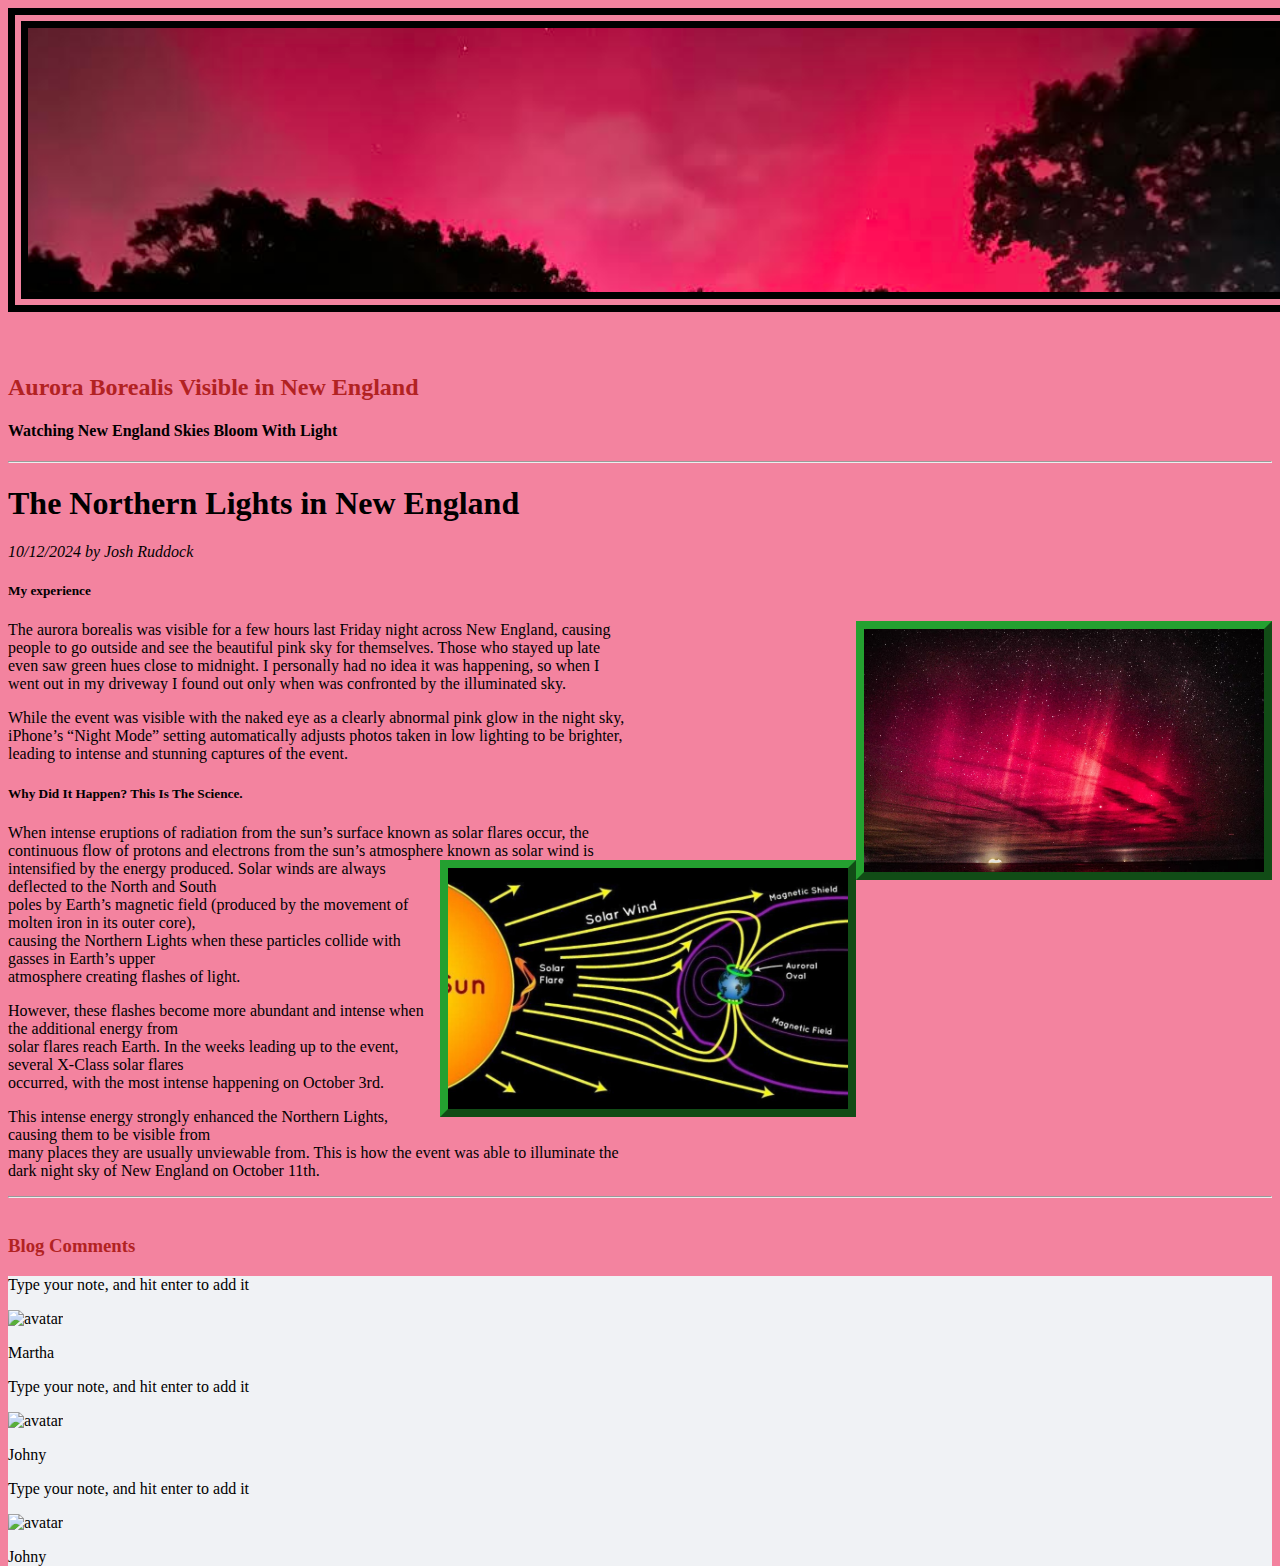
==== index.html @ 84c53ff6 "done" ====
<!doctype html>
<html lang="en">
  <head>
    <title>Blog Template · Bootstrap v5.0</title>
    <link rel="canonical" href="https://getbootstrap.com/docs/5.0/examples/blog/">
    <link href="bootstrap.css" rel="stylesheet">
    <link href="style.css" rel="stylesheet">
    <!-- Custom styles for this template -->
    <link href="https://fonts.googleapis.com/css?family=Playfair&#43;Display:700,900&amp;display=swap" rel="stylesheet">
    <!-- Custom styles for this template -->
    <link href="blog.css" rel="stylesheet">
  </head>
  <body>
    
<div class="container">
  <!--Start-->
  <a href= "borealis.png">
  <img id="TitleImg" width=1300 src="borealis.png"></a>
  
  <br>
  <!--Title-->
<h2
  id="blogtitle">Aurora Borealis Visible in New England</h2>
  <h4 id="blogslogan">Watching New England Skies Bloom With Light</h4> 
  <hr>
<h1>The Northern Lights in New England</h1>
  <p><em>10/12/2024 by Josh Ruddock</em></p>

  <!--Contents-->
  <h5>My experience</h5>
  <img class="aligned" src="lights.jpg" width=400px>

  <p>The aurora borealis was visible for a few hours last Friday night across New England, causing<br>
    people to go outside and see the beautiful pink sky for themselves. Those who stayed up late<br>
    even saw green hues close to midnight. I personally had no idea it was happening, so when I<br>
    went out in my driveway I found out only when was confronted by the illuminated sky.
  </p>

  <p>While the event was visible with the naked eye as a clearly abnormal pink glow in the night sky,<br>
    iPhone’s “Night Mode” setting automatically adjusts photos taken in low lighting to be brighter,<br>
    leading to intense and stunning captures of the event.
  </p>

  <h5>Why Did It Happen? This Is The Science.</h5>

  
    <p>
      When intense eruptions of radiation from the sun’s surface known as solar flares occur, the<br>
      continuous flow of protons and electrons from the sun’s atmosphere known as solar wind is<br>
      <img class="aligned" src="solarwind.png" width=400px>
      intensified by the energy produced. Solar winds are always deflected to the North and South<br>
      poles by Earth’s magnetic field (produced by the movement of molten iron in its outer core),<br>
      causing the Northern Lights when these particles collide with gasses in Earth’s upper<br>
      atmosphere creating flashes of light. 
    </p>
    
    
 

    
    <p>
      However, these flashes become more abundant and intense when the additional energy from<br>
      solar flares reach Earth. In the weeks leading up to the event, several X-Class solar flares<br>
      occurred, with the most intense happening on October 3rd.
    </p>
   
  

  <p>
    This intense energy strongly enhanced the Northern Lights, causing them to be visible from<br>
    many places they are usually unviewable from. This is how the event was able to illuminate the<br>
    dark night sky of New England on October 11th.
  </p>

  
  <hr>
  <!--end-->
</div>

<section class="pb-4">
  <div class="bg-white border rounded-5">
    
    <section class="p-4 w-100" style="border-radius: .5rem .5rem 0 0;">
      <h3 id="blogcomments">Blog Comments</h3>
      
      <div class="row d-flex justify-content-center">
        <div class="col-md-8 col-lg-6">
          <div class="card shadow-0 border" style="background-color: #f0f2f5;">
            <div class="card-body p-4">
              
              <div class="card mb-4">
                <div class="card-body">
                  <p>Type your note, and hit enter to add it</p>

                  <div class="d-flex justify-content-between">
                    <div class="d-flex flex-row align-items-center">
                      <img src="https://mdbcdn.b-cdn.net/img/Photos/Avatars/img%20(4).webp" alt="avatar" width="25" height="25">
                      
                      <p class="small mb-0 ms-2">Martha</p>
                      
                    </div>
                  </div>
                </div>
              </div>

              <div class="card mb-4">
                <div class="card-body">
                  
                  <p>Type your note, and hit enter to add it</p>

                  <div class="d-flex justify-content-between">
                    <div class="d-flex flex-row align-items-center">
                      <img src="https://mdbcdn.b-cdn.net/img/Photos/Avatars/img%20(32).webp" alt="avatar" width="25" height="25">
                      
                      <p class="small mb-0 ms-2">Johny</p>
                      
                    </div>
                  </div>
                </div>
              </div>

              <div class="card mb-4">
                <div class="card-body">
                  
                  <p>Type your note, and hit enter to add it</p>

                  <div class="d-flex justify-content-between">
                    <div class="d-flex flex-row align-items-center">
                      <img src="https://mdbcdn.b-cdn.net/img/Photos/Avatars/img%20(32).webp" alt="avatar" width="25" height="25">
                      
                      <p class="small mb-0 ms-2">Johny</p>
                      
                    </div>
                  </div>
                </div>
              </div>

          
            </div>
          </div>
        </div>
      </div>
    </section>
  

  </body>
</html>
---- style.css ----
html {
  height: 100%;
  width: 100%;
}

body{
  background-color:#f3839f;
  
}

p{
  font-weight:400;
}

.bd-placeholder-img {
  font-size: 1.125rem;
  text-anchor: middle;
  -webkit-user-select: none;
  -moz-user-select: none;
  user-select: none;
}

@media (min-width: 768px) {
  .bd-placeholder-img-lg {
    font-size: 3.5rem;
  }
}

#blogtitle, #blogcomments {
  padding-top:1em;
  color:firebrick;
}

#TitleImg{
  display: block;
  margin-left: auto;
  margin-right: auto;
  border:20px double black
}



.aligned{
  float:right;
  max-width:100%;
  max-height: 100%;
  border:8px outset #24A030;
 
  
}
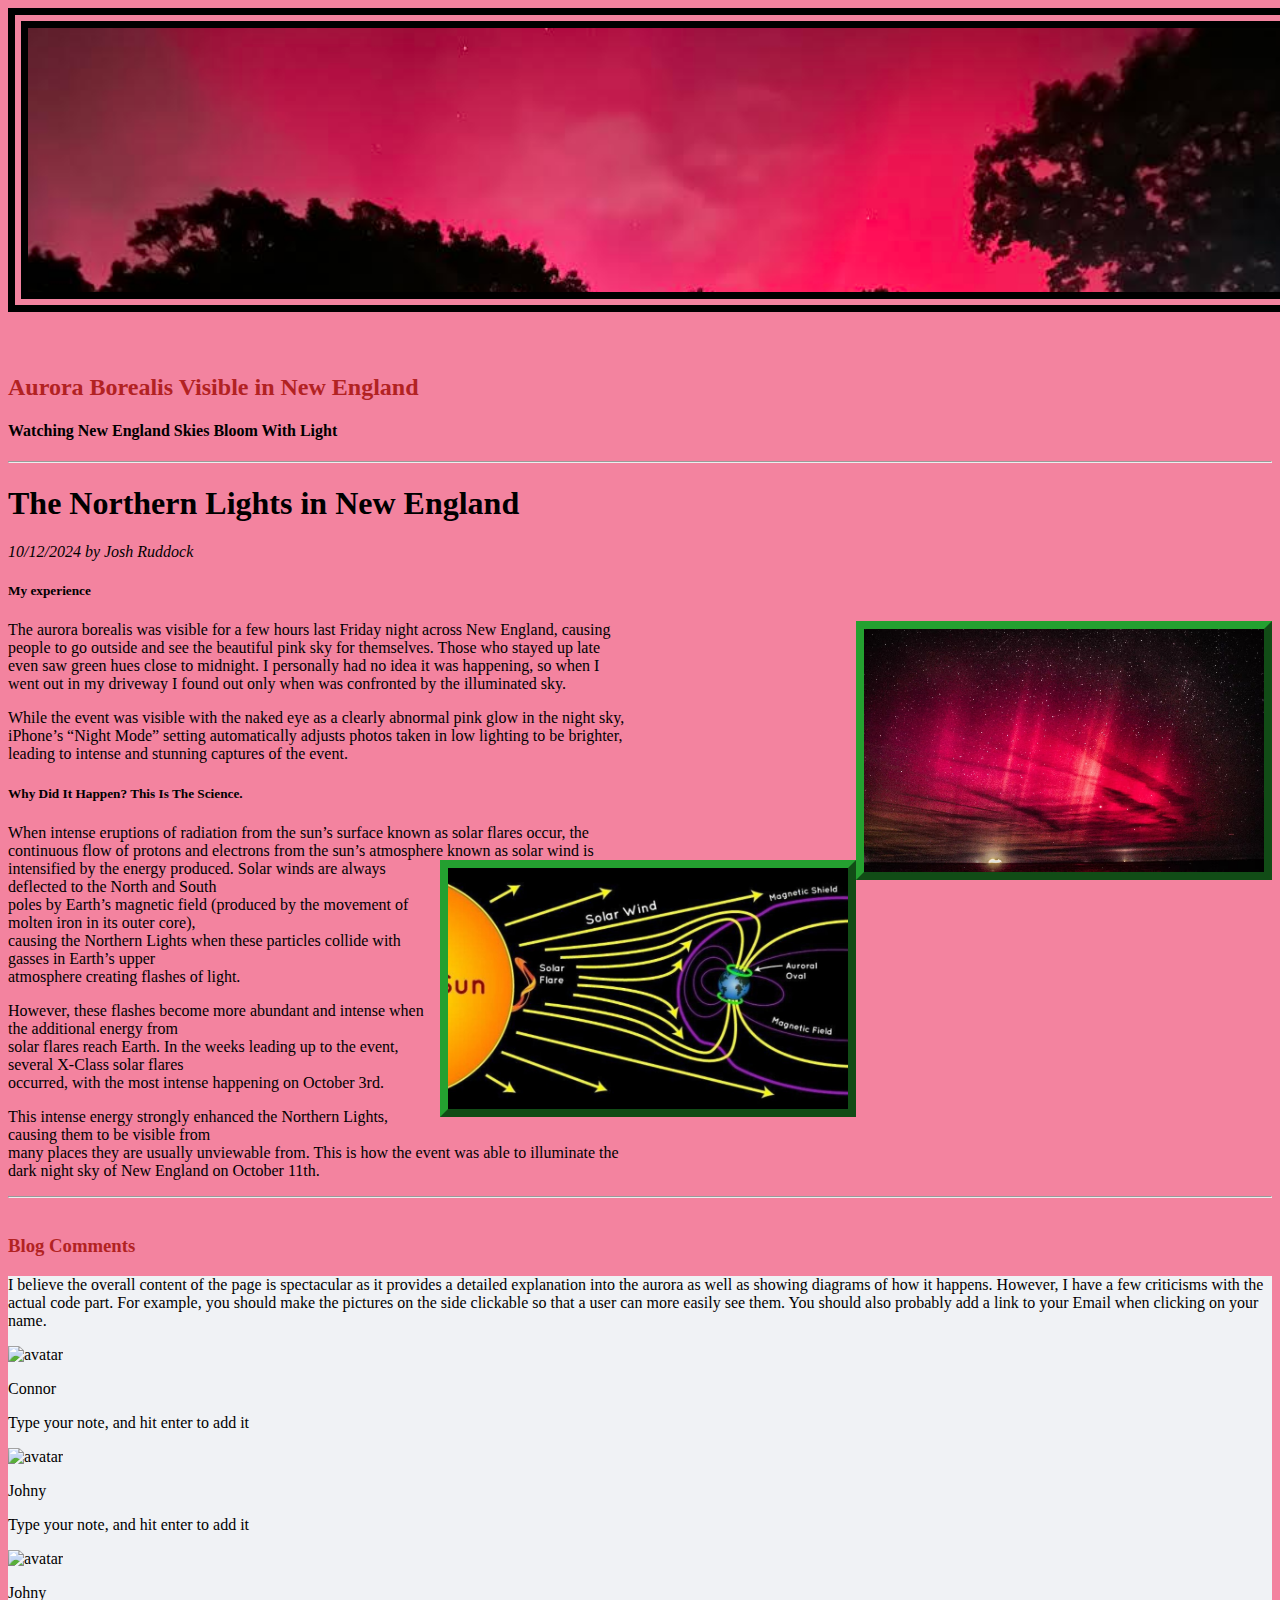
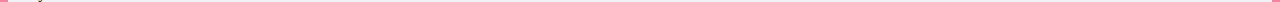
==== commit d6f27bd9: "Update index.html" ====
--- a/index.html
+++ b/index.html
@@ -90,13 +90,13 @@
               
               <div class="card mb-4">
                 <div class="card-body">
-                  <p>Type your note, and hit enter to add it</p>
+                  <p>I believe the overall content of the page is spectacular as it provides a detailed explanation into the aurora as well as showing diagrams of how it happens. However, I have a few criticisms with the actual code part. For example, you should make the pictures on the side clickable so that a user can more easily see them. You should also probably add a link to your Email when clicking on your name.</p>
 
                   <div class="d-flex justify-content-between">
                     <div class="d-flex flex-row align-items-center">
                       <img src="https://mdbcdn.b-cdn.net/img/Photos/Avatars/img%20(4).webp" alt="avatar" width="25" height="25">
                       
-                      <p class="small mb-0 ms-2">Martha</p>
+                      <p class="small mb-0 ms-2">Connor</p>
                       
                     </div>
                   </div>
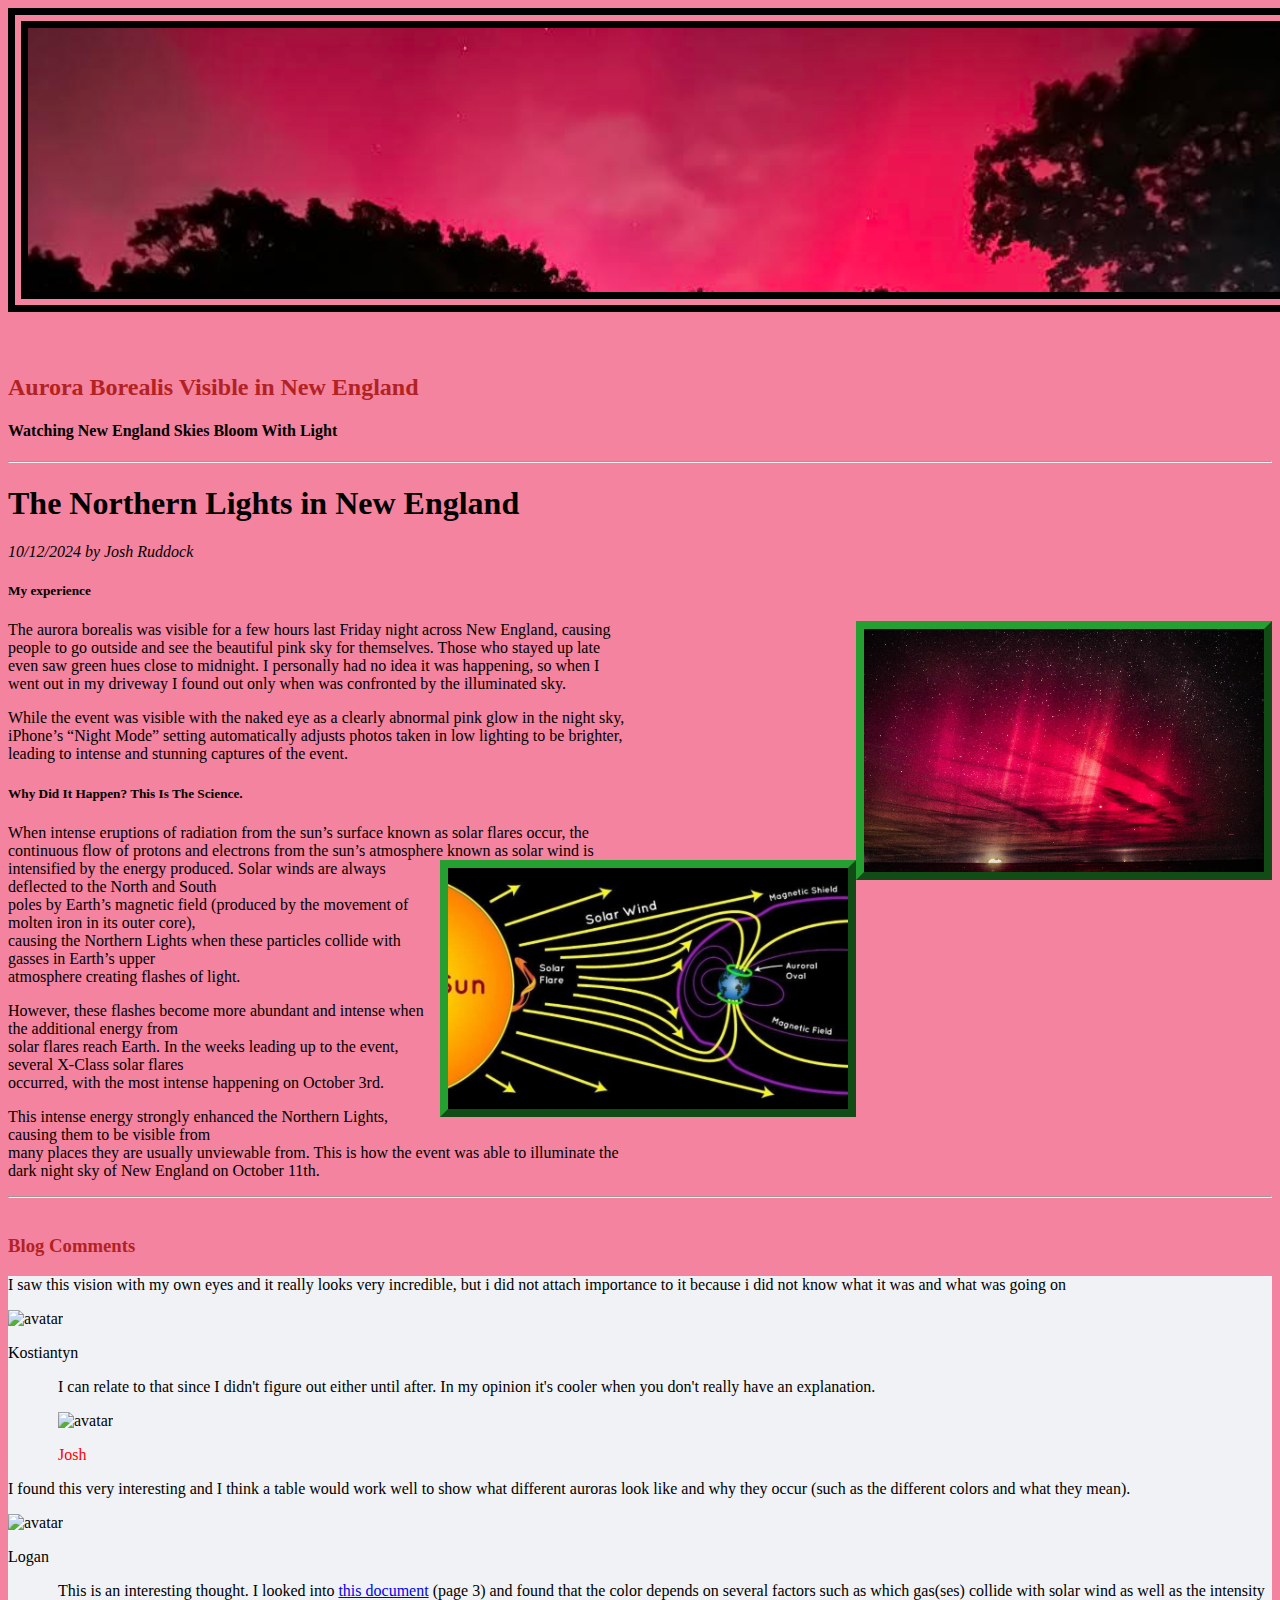
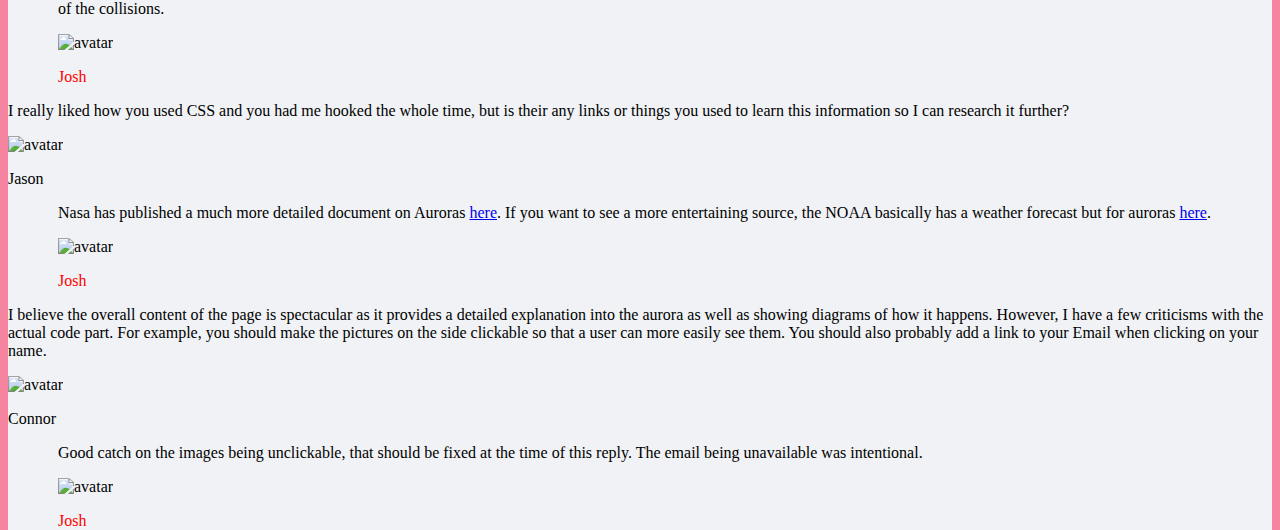
==== commit b489b80b: "Add files via upload" ====
--- a/index.html
+++ b/index.html
@@ -28,7 +28,7 @@
 
   <!--Contents-->
   <h5>My experience</h5>
-  <img class="aligned" src="lights.jpg" width=400px>
+ <a href="lights.jpg" target="_blank"><img class="aligned" src="lights.jpg" width=400px></a>
 
   <p>The aurora borealis was visible for a few hours last Friday night across New England, causing<br>
     people to go outside and see the beautiful pink sky for themselves. Those who stayed up late<br>
@@ -47,7 +47,7 @@
     <p>
       When intense eruptions of radiation from the sun’s surface known as solar flares occur, the<br>
       continuous flow of protons and electrons from the sun’s atmosphere known as solar wind is<br>
-      <img class="aligned" src="solarwind.png" width=400px>
+      <a href="solarwind.png" target="_blank"><img class="aligned" src="solarwind.png" width=400px></a>
       intensified by the energy produced. Solar winds are always deflected to the North and South<br>
       poles by Earth’s magnetic field (produced by the movement of molten iron in its outer core),<br>
       causing the Northern Lights when these particles collide with gasses in Earth’s upper<br>
@@ -90,11 +90,141 @@
               
               <div class="card mb-4">
                 <div class="card-body">
-                  <p>I believe the overall content of the page is spectacular as it provides a detailed explanation into the aurora as well as showing diagrams of how it happens. However, I have a few criticisms with the actual code part. For example, you should make the pictures on the side clickable so that a user can more easily see them. You should also probably add a link to your Email when clicking on your name.</p>
-
-                  <div class="d-flex justify-content-between">
-                    <div class="d-flex flex-row align-items-center">
-                      <img src="https://mdbcdn.b-cdn.net/img/Photos/Avatars/img%20(4).webp" alt="avatar" width="25" height="25">
+                  <p>I saw this vision with my own eyes and it really looks very incredible,
+                     but i did not attach importance to it because i did not know what it was and what 
+                     was going on
+                  </p>
+
+                  <div class="d-flex justify-content-between">
+                    <div class="d-flex flex-row align-items-center">
+                      <img src="https://lh3.googleusercontent.com/a/ACg8ocJtxWzzOhEHVICT_Ke0XmaJei6-SADgW5zKL5yDRGhu2_5BDg=s32-c-mo" alt="avatar" width="25" height="25">
+                      
+                      <p class="small mb-0 ms-2">Kostiantyn</p>
+                      
+
+
+                      
+                    </div>
+                  </div>
+                </div>
+              </div>
+
+              <div class="card mb-4 reply">
+                <div class="card-body">
+
+                    <p>I can relate to that since I didn't figure out either until after. In my opinion it's cooler when you don't really have an explanation.</p>
+
+                    <div class="d-flex justify-content-between">
+                      <div class="d-flex flex-row align-items-center">
+                        <img src="https://lh3.googleusercontent.com/-OKfSP8E2NH4/AAAAAAAAAAI/AAAAAAAAAAA/ALKGfkmqyLkmS_bKO_PhnRjLGXs2jf9e6Q/photo.jpg?sz=46" alt="avatar" width="25" height="25">
+
+                        <p id="rainbow" style="color:red;" class="small mb-0 ms-2">Josh</p>
+
+                      </div>
+                    </div>
+                  </div>
+                </div>
+
+
+              
+
+              
+
+              <div class="card mb-4">
+                <div class="card-body">
+                  
+                  <p> 
+ 	
+                    I found this very interesting and I think a table 
+                    would work well to show what different auroras look 
+                    like and why they occur (such as the different colors and what they mean). </p>
+
+                  <div class="d-flex justify-content-between">
+                    <div class="d-flex flex-row align-items-center">
+                      <img src="https://lh3.googleusercontent.com/a/ACg8ocIxgIYymL12qJWEW9iUu_T5st88zvNLJ91T0lln6e4or6JvZg=s32-c-mo" alt="avatar" width="25" height="25">
+                      
+                      <p class="small mb-0 ms-2">Logan</p>
+                      
+                    </div>
+                  </div>
+                </div>
+              </div>
+
+              <div class="card mb-4 reply">
+                <div class="card-body">
+
+                    <p>This is an interesting thought. I looked into <a href="https://pwg.gsfc.nasa.gov/polar/EPO/auroral_poster/aurora_all.pdf" 
+                      target="blank_">this document</a> (page 3) and found that the color depends on several factors such as which gas(ses) collide with solar wind
+                       as well as the intensity of the collisions. 
+                    </p>
+
+                    <div class="d-flex justify-content-between">
+                      <div class="d-flex flex-row align-items-center">
+                        <img src="https://lh3.googleusercontent.com/-OKfSP8E2NH4/AAAAAAAAAAI/AAAAAAAAAAA/ALKGfkmqyLkmS_bKO_PhnRjLGXs2jf9e6Q/photo.jpg?sz=46" alt="avatar" width="25" height="25">
+
+                        <p id="rainbow" style="color:red;" class="small mb-0 ms-2">Josh</p>
+
+                      </div>
+                    </div>
+                  </div>
+                </div>
+
+
+              <div class="card mb-4">
+                <div class="card-body">
+                  
+                  <p> 
+                    I really liked how you used CSS and you had me 
+                    hooked the whole time, but is their any links or 
+                    things you used to learn this information so I can 
+                    research it further?
+                  </p>
+
+                  <div class="d-flex justify-content-between">
+                    <div class="d-flex flex-row align-items-center">
+                      <img src="https://lh3.googleusercontent.com/a/ACg8ocKX34wsUZlMTs1kvWiXPhOKRQuGavy48heicQTA4tgCLWsvIg=s32-c-mo" alt="avatar" width="25" height="25">
+                      
+                      <p class="small mb-0 ms-2">Jason</p>
+                      
+                    </div>
+                  </div>
+                </div>
+              </div>
+
+              <div class="card mb-4 reply">
+                <div class="card-body">
+
+                    <p>Nasa has published a much more detailed document on Auroras
+                       <a href="https://pwg.gsfc.nasa.gov/polar/EPO/auroral_poster/aurora_all.pdf" 
+                       target="blank_">here</a>. If you want to see a more entertaining source, 
+                       the NOAA basically has a weather forecast but for auroras 
+                       <a href="https://www.swpc.noaa.gov/products/aurora-30-minute-forecast" target="blank_">here</a>.</p>
+
+                    <div class="d-flex justify-content-between">
+                      <div class="d-flex flex-row align-items-center">
+                        <img src="https://lh3.googleusercontent.com/-OKfSP8E2NH4/AAAAAAAAAAI/AAAAAAAAAAA/ALKGfkmqyLkmS_bKO_PhnRjLGXs2jf9e6Q/photo.jpg?sz=46" alt="avatar" width="25" height="25">
+
+                        <p id="rainbow" style="color:red;" class="small mb-0 ms-2">Josh</p>
+
+                      </div>
+                    </div>
+                  </div>
+                </div>
+
+
+              <div class="card mb-4">
+                <div class="card-body">
+                  
+                  <p>I believe the overall content of the page is spectacular as it provides
+                     a detailed explanation into the aurora as well as showing diagrams of how it
+                      happens. However, I have a few criticisms with the actual code part.
+                       For example, you should make the pictures on the side clickable so that
+                        a user can more easily see them. You should also probably add a link to
+                         your Email when clicking on your name.</p>
+
+                  <div class="d-flex justify-content-between">
+                    <div class="d-flex flex-row align-items-center">
+                      <img src="https://lh3.googleusercontent.com/a/ACg8ocIm5mSnvU2Skltp9zKZ0djacHUKSpvp5HXdrIUomGTlZeEaIA=s32-c-mo" alt="avatar" width="25" height="25">
                       
                       <p class="small mb-0 ms-2">Connor</p>
                       
@@ -103,37 +233,21 @@
                 </div>
               </div>
 
-              <div class="card mb-4">
-                <div class="card-body">
-                  
-                  <p>Type your note, and hit enter to add it</p>
-
-                  <div class="d-flex justify-content-between">
-                    <div class="d-flex flex-row align-items-center">
-                      <img src="https://mdbcdn.b-cdn.net/img/Photos/Avatars/img%20(32).webp" alt="avatar" width="25" height="25">
-                      
-                      <p class="small mb-0 ms-2">Johny</p>
-                      
-                    </div>
-                  </div>
-                </div>
-              </div>
-
-              <div class="card mb-4">
-                <div class="card-body">
-                  
-                  <p>Type your note, and hit enter to add it</p>
-
-                  <div class="d-flex justify-content-between">
-                    <div class="d-flex flex-row align-items-center">
-                      <img src="https://mdbcdn.b-cdn.net/img/Photos/Avatars/img%20(32).webp" alt="avatar" width="25" height="25">
-                      
-                      <p class="small mb-0 ms-2">Johny</p>
-                      
-                    </div>
-                  </div>
-                </div>
-              </div>
+              <div class="card mb-4 reply">
+                <div class="card-body">
+
+                    <p>Good catch on the images being unclickable, that should be fixed at the time of this reply. The email being unavailable was intentional.</p>
+
+                    <div class="d-flex justify-content-between">
+                      <div class="d-flex flex-row align-items-center">
+                        <img src="https://lh3.googleusercontent.com/-OKfSP8E2NH4/AAAAAAAAAAI/AAAAAAAAAAA/ALKGfkmqyLkmS_bKO_PhnRjLGXs2jf9e6Q/photo.jpg?sz=46" alt="avatar" width="25" height="25">
+
+                        <p id="rainbow" style="color:red;" class="small mb-0 ms-2">Josh</p>
+
+                      </div>
+                    </div>
+                  </div>
+                </div>
 
           
             </div>
--- a/style.css
+++ b/style.css
@@ -49,5 +49,7 @@
   
 }
 
+.reply{
+  padding-left:50px;
+}
 
-
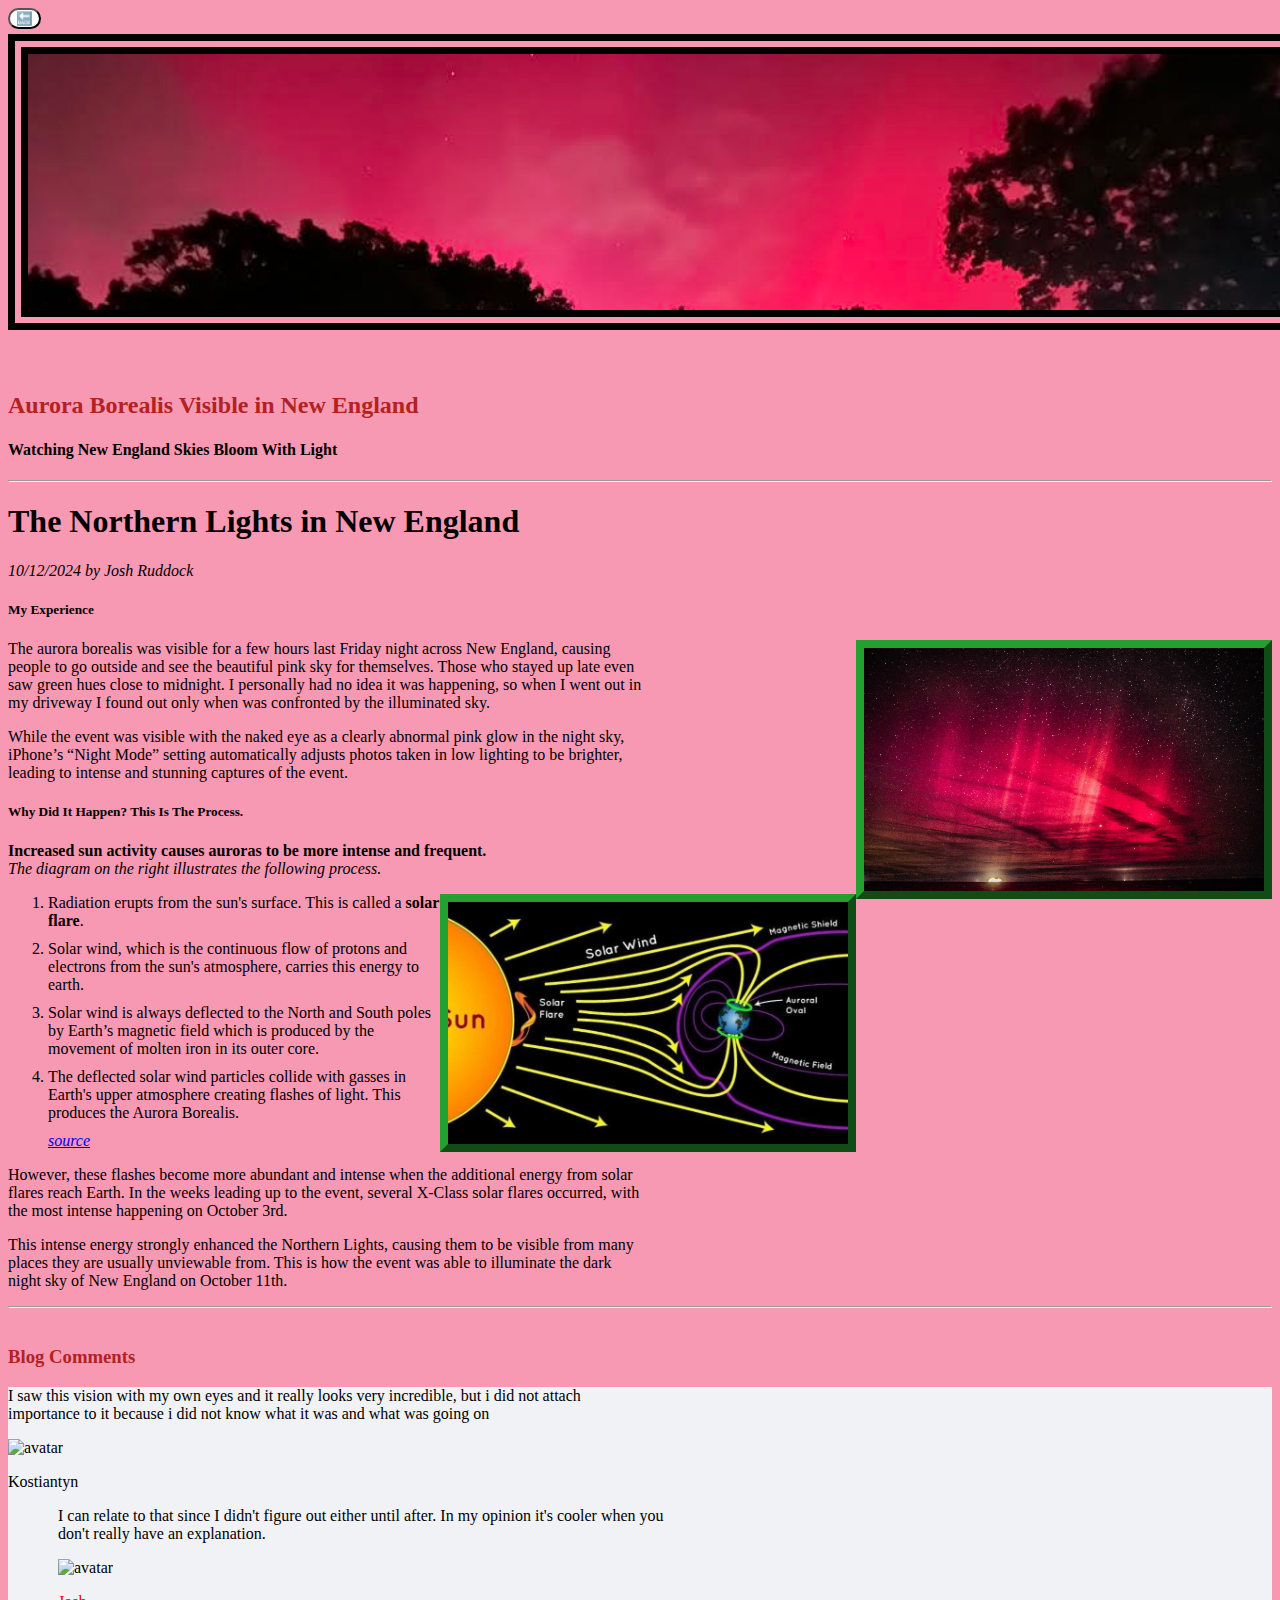
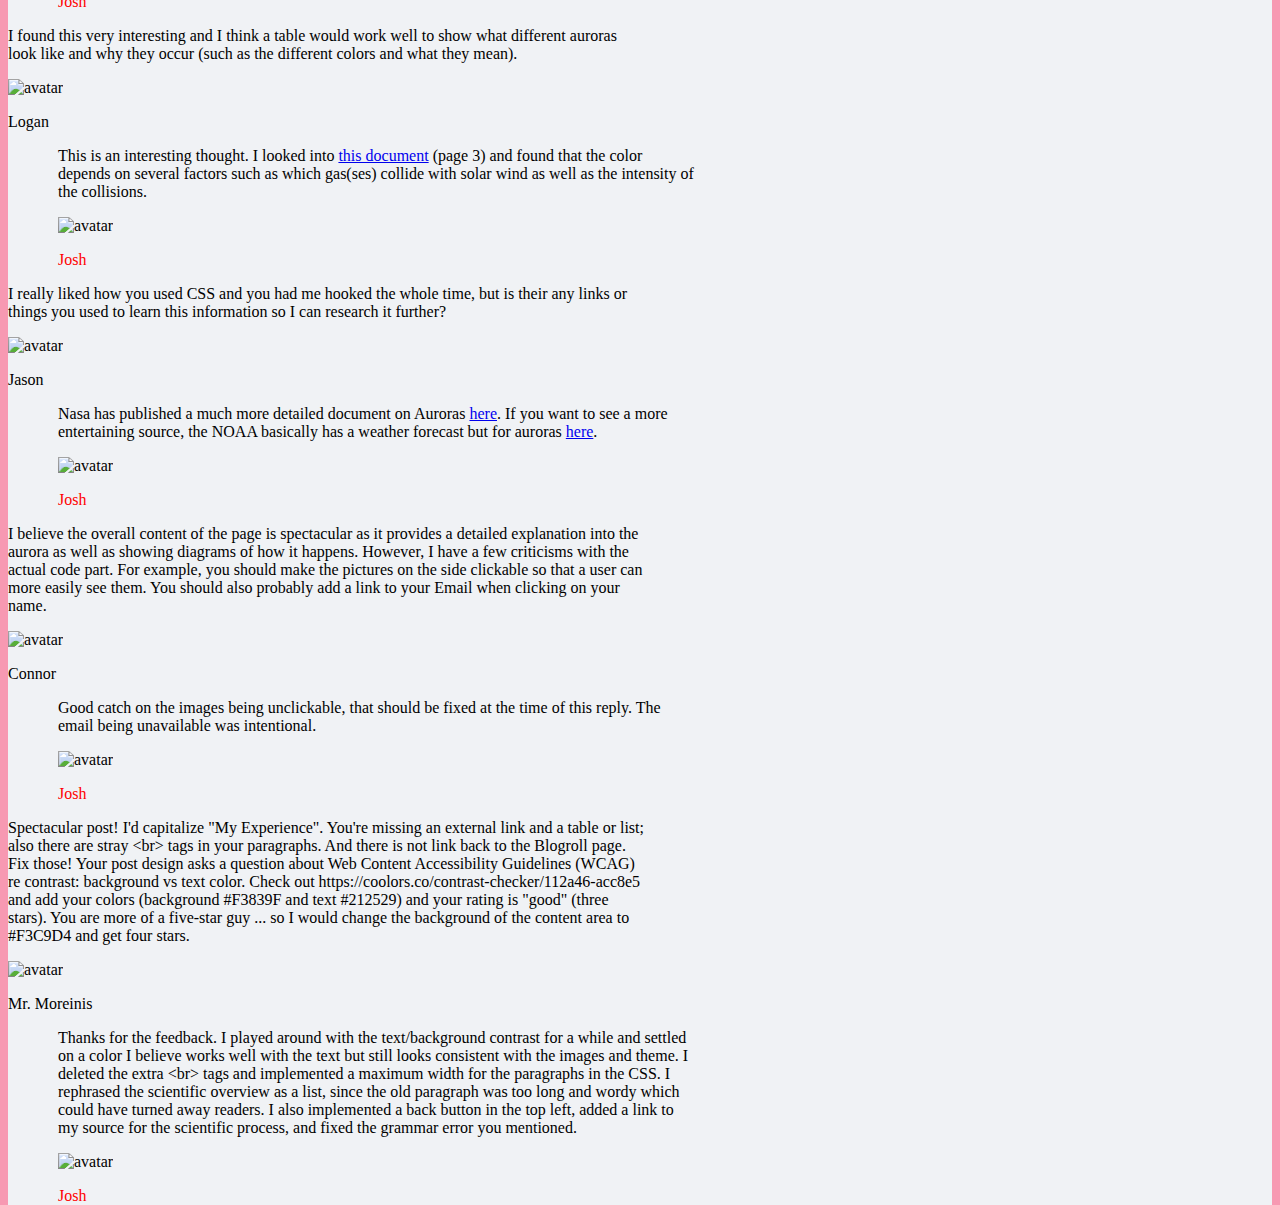
==== commit 75539411: "Rename index .html to index.html" ====
--- a/index.html
+++ b/index.html
@@ -14,6 +14,7 @@
     
 <div class="container">
   <!--Start-->
+  <a href="https://mmoreinis.github.io/hooking-eyeballs/"><button id="backbutton">🔙</button></a>
   <a href= "borealis.png">
   <img id="TitleImg" width=1300 src="borealis.png"></a>
   
@@ -27,31 +28,41 @@
   <p><em>10/12/2024 by Josh Ruddock</em></p>
 
   <!--Contents-->
-  <h5>My experience</h5>
+  <h5>My Experience</h5>
  <a href="lights.jpg" target="_blank"><img class="aligned" src="lights.jpg" width=400px></a>
 
-  <p>The aurora borealis was visible for a few hours last Friday night across New England, causing<br>
-    people to go outside and see the beautiful pink sky for themselves. Those who stayed up late<br>
-    even saw green hues close to midnight. I personally had no idea it was happening, so when I<br>
+  <p>The aurora borealis was visible for a few hours last Friday night across New England, causing
+    people to go outside and see the beautiful pink sky for themselves. Those who stayed up late
+    even saw green hues close to midnight. I personally had no idea it was happening, so when I
     went out in my driveway I found out only when was confronted by the illuminated sky.
   </p>
 
-  <p>While the event was visible with the naked eye as a clearly abnormal pink glow in the night sky,<br>
-    iPhone’s “Night Mode” setting automatically adjusts photos taken in low lighting to be brighter,<br>
+  <p>While the event was visible with the naked eye as a clearly abnormal pink glow in the night sky,
+    iPhone’s “Night Mode” setting automatically adjusts photos taken in low lighting to be brighter,
     leading to intense and stunning captures of the event.
   </p>
 
-  <h5>Why Did It Happen? This Is The Science.</h5>
+  <h5>Why Did It Happen? This Is The Process.</h5>
 
   
     <p>
-      When intense eruptions of radiation from the sun’s surface known as solar flares occur, the<br>
-      continuous flow of protons and electrons from the sun’s atmosphere known as solar wind is<br>
+      <strong>Increased sun activity causes auroras to be more intense and frequent.<br></strong>
+      <em>The diagram on the right illustrates the following process.</em>
+    </p>
+
+
       <a href="solarwind.png" target="_blank"><img class="aligned" src="solarwind.png" width=400px></a>
-      intensified by the energy produced. Solar winds are always deflected to the North and South<br>
-      poles by Earth’s magnetic field (produced by the movement of molten iron in its outer core),<br>
-      causing the Northern Lights when these particles collide with gasses in Earth’s upper<br>
-      atmosphere creating flashes of light. 
+      
+
+      <ol>
+        <li>Radiation erupts from the sun's surface. This is called a <strong>solar flare</strong>.</li>
+        <li>Solar wind, which is the continuous flow of protons and electrons from the sun's atmosphere,
+        carries this energy to earth.</li>
+        <li>Solar wind is always deflected to the North and South
+          poles by Earth’s magnetic field which is produced by the movement of molten iron in its outer core.</li>
+          <li>The deflected solar wind particles collide with gasses in Earth's upper atmosphere creating flashes of light. This produces the Aurora Borealis.</li>
+          <a href="https://www.asc-csa.gc.ca/eng/astronomy/northern-lights/what-are-northern-lights.asp"<li><em>source</em></li></a>
+      </ol>
     </p>
     
     
@@ -59,16 +70,16 @@
 
     
     <p>
-      However, these flashes become more abundant and intense when the additional energy from<br>
-      solar flares reach Earth. In the weeks leading up to the event, several X-Class solar flares<br>
+      However, these flashes become more abundant and intense when the additional energy from
+      solar flares reach Earth. In the weeks leading up to the event, several X-Class solar flares
       occurred, with the most intense happening on October 3rd.
     </p>
    
   
 
   <p>
-    This intense energy strongly enhanced the Northern Lights, causing them to be visible from<br>
-    many places they are usually unviewable from. This is how the event was able to illuminate the<br>
+    This intense energy strongly enhanced the Northern Lights, causing them to be visible from
+    many places they are usually unviewable from. This is how the event was able to illuminate the
     dark night sky of New England on October 11th.
   </p>
 
@@ -249,6 +260,49 @@
                   </div>
                 </div>
 
+
+                <div class="card mb-4">
+                  <div class="card-body">
+                    
+                    <p> 
+     
+                      Spectacular post! I'd capitalize "My Experience". You're missing an external link 
+                      and a table or list; also there are stray &lt;br&gt; tags in your paragraphs. And there 
+                      is not link back to the Blogroll page. Fix those! Your post design asks a question about 
+                      Web Content Accessibility Guidelines (WCAG) re contrast: background vs text color. 
+                      Check out https://coolors.co/contrast-checker/112a46-acc8e5 and add your colors 
+                      (background #F3839F and text #212529) and your rating is "good" (three stars). 
+                     You are more of a five-star guy ... so I would change the background of the content 
+                     area to #F3C9D4 and get four stars. 
+ </p>
+  
+                    <div class="d-flex justify-content-between">
+                      <div class="d-flex flex-row align-items-center">
+                        <img src="https://lh3.googleusercontent.com/a-/ALV-UjUm_mJsTziIjlkJo-Z-ayJ6ZaqJvz2wnnlMaxPIS3YFbuuWDiQ=s40-c" alt="avatar" width="25" height="25">
+                        
+                        <p class="small mb-0 ms-2">Mr. Moreinis</p>
+                        
+                      </div>
+                    </div>
+                  </div>
+                </div>
+
+                <div class="card mb-4 reply">
+                  <div class="card-body">
+  
+                      <p>Thanks for the feedback. I played around with the text/background contrast for a while and settled on a color I believe works well with the text but still looks consistent with the images and theme. I deleted the extra &lt;br&gt; tags and implemented a maximum width for the paragraphs in the CSS. I rephrased the scientific overview as a list, since the old paragraph was too long and wordy which could have turned away readers. I also implemented a back button in the top left, added a link to my source for the scientific process, and fixed the grammar error you mentioned.</p>
+  
+                      <div class="d-flex justify-content-between">
+                        <div class="d-flex flex-row align-items-center">
+                          <img src="https://lh3.googleusercontent.com/-OKfSP8E2NH4/AAAAAAAAAAI/AAAAAAAAAAA/ALKGfkmqyLkmS_bKO_PhnRjLGXs2jf9e6Q/photo.jpg?sz=46" alt="avatar" width="25" height="25">
+  
+                          <p id="rainbow" style="color:red;" class="small mb-0 ms-2">Josh</p>
+  
+                        </div>
+                      </div>
+                    </div>
+                  </div>
+
           
             </div>
           </div>
--- a/style.css
+++ b/style.css
@@ -4,8 +4,8 @@
 }
 
 body{
-  background-color:#f3839f;
-  
+  background-color:#F799B2;
+  color:#000000;
 }
 
 p{
@@ -32,6 +32,7 @@
 }
 
 #TitleImg{
+  max-width:100%;
   display: block;
   margin-left: auto;
   margin-right: auto;
@@ -53,3 +54,23 @@
   padding-left:50px;
 }
 
+#backbutton{
+  margin-bottom:5px;
+  background-color: #ffffff;
+  border-radius:20px;
+}
+
+#backbutton:hover{
+  background-color:#acacac;
+}
+
+li{
+  padding-bottom:10px;
+  font-weight:420;
+  max-width:30em;
+}
+
+p{
+  max-width:40em;
+}
+
